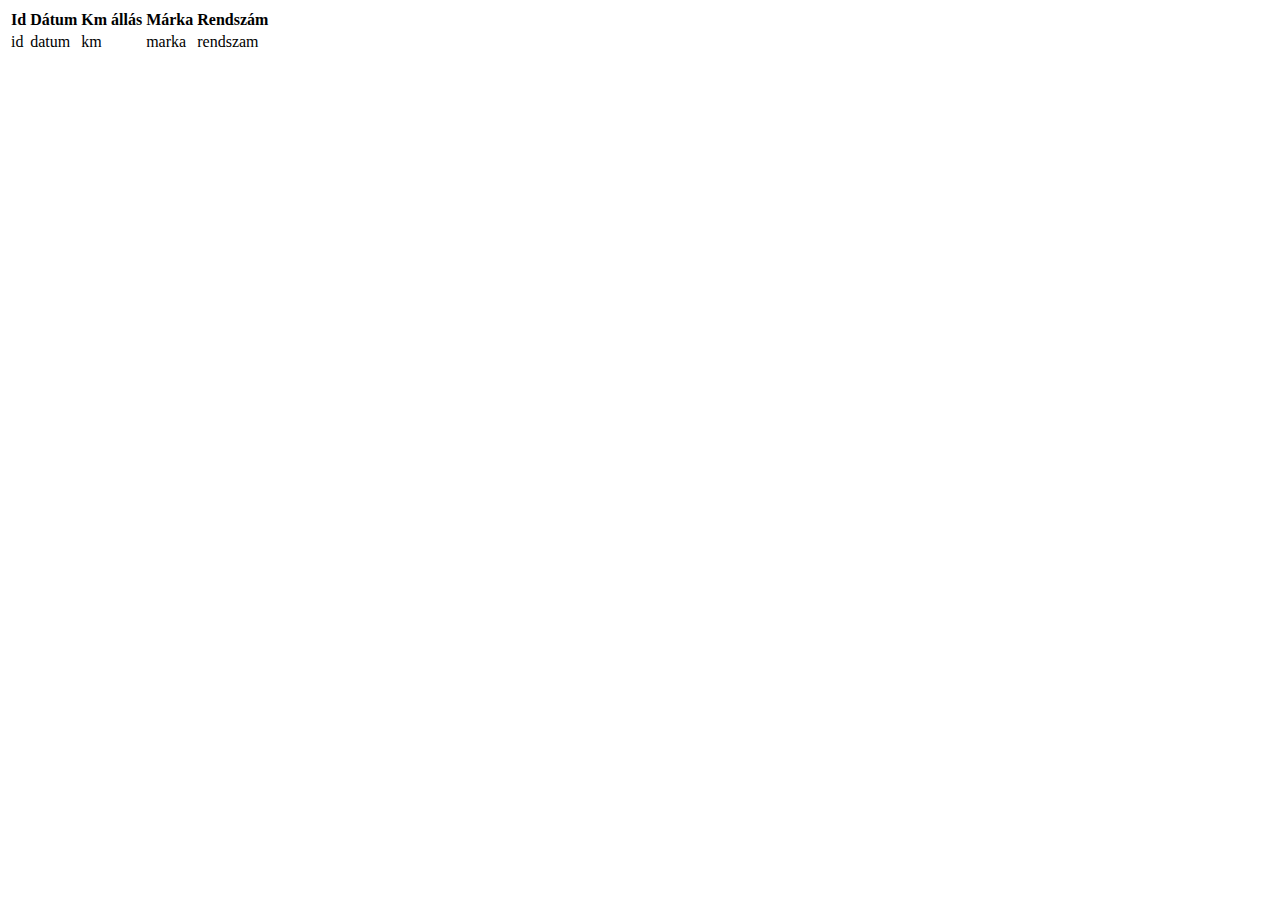
==== frontend/src/main/resources/templates/index.html @ 8ca73856 "Change frontend template." ====
<!DOCTYPE html>
<html lang="en" xmlns:th="http://www.thymeleaf.org">
<link th:href="@{/css/style.css}" rel="stylesheet" type="text/css"/>
<head>
    <meta charset="UTF-8">
    <title>AutóNyilvántartás</title>

</head>
<body>
<table class="table">
    <thead>
        <tr>
            <th>Id</th>
            <th>Dátum</th>
            <th>Km állás</th>
            <th>Márka</th>
            <th>Rendszám</th>
        </tr>
    </thead>
    <tbody>
        <tr>
            <td>id</td>
            <td>datum</td>
            <td>km</td>
            <td>marka</td>
            <td>rendszam</td>
        </tr>
    </tbody>
</table>
</body>
</html>
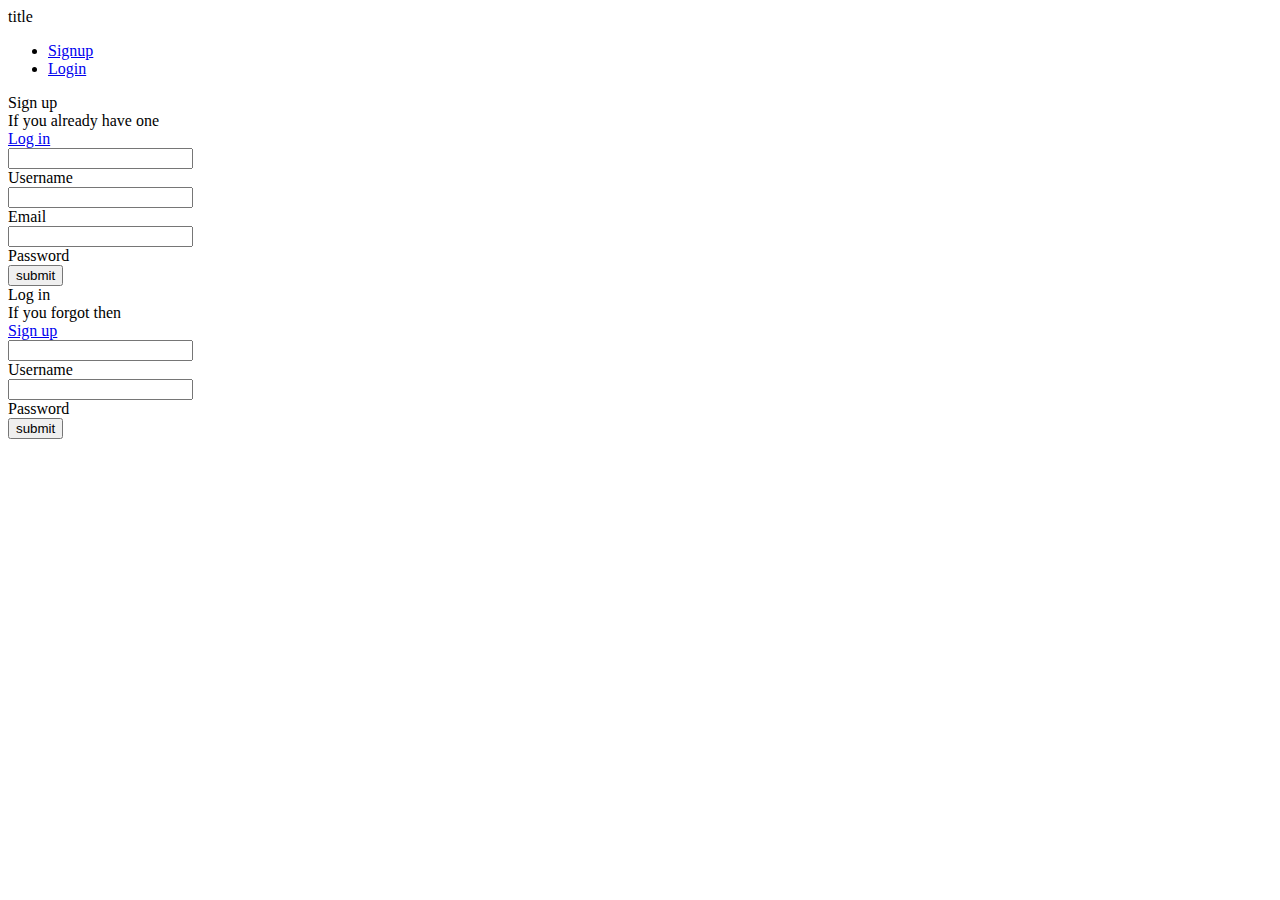
==== commit 566ab22b: "Frontend progress" ====
--- a/frontend/src/main/resources/templates/index.html
+++ b/frontend/src/main/resources/templates/index.html
@@ -2,30 +2,66 @@
 <html lang="en" xmlns:th="http://www.thymeleaf.org">
 <link th:href="@{/css/style.css}" rel="stylesheet" type="text/css"/>
 <head>
+    <link rel="shortcut icon" th:href="@{/img/logo.ico}" type="image/x-icon">
     <meta charset="UTF-8">
-    <title>AutóNyilvántartás</title>
-
+    <title th:text="${title}">title</title>
+    <script th:src="@{/js/functions.js}"></script>
 </head>
 <body>
-<table class="table">
-    <thead>
-        <tr>
-            <th>Id</th>
-            <th>Dátum</th>
-            <th>Km állás</th>
-            <th>Márka</th>
-            <th>Rendszám</th>
-        </tr>
-    </thead>
-    <tbody>
-        <tr>
-            <td>id</td>
-            <td>datum</td>
-            <td>km</td>
-            <td>marka</td>
-            <td>rendszam</td>
-        </tr>
-    </tbody>
-</table>
+    <header>
+        <nav class="nav">
+            <div class="nav__title" th:text="${title}">title</div>
+            <ul class="nav__list">
+                <li class="nav__item"><a href="javascript:sign()">Signup</a></li>
+                <li class="nav__item"><a href="javascript:log()">Login</a></li>
+            </ul>
+        </nav>
+    </header>
+    <main class="main">
+        <div class="form" id="signup">
+            <form action="" method="post">
+                <div class="title">Sign up</div>
+                <div class="subtitle">If you already have one</div>
+                <div class="subtitle"><a href="javascript:log()">Log in</a></div>
+                <div class="input-container ic1">
+                    <input id="username-reg" class="input" type="text" placeholder=" " />
+                    <div class="cut"></div>
+                    <label for="username-reg" class="placeholder">Username</label>
+                </div>
+                <div class="input-container ic2">
+                    <input id="email" class="input" type="email" placeholder=" " />
+                    <div class="cut cut-short"></div>
+                    <label for="email" class="placeholder">Email</label>
+                </div>
+                <div class="input-container ic2">
+                    <input id="password" class="input" type="text" placeholder=" " />
+                    <div class="cut"></div>
+                    <label for="password" class="placeholder">Password</label>
+                </div>
+                <input type="submit" class="submit" value="submit" id="submit-reg">
+            </form>
+        </div>
+        <div class="form" id="login">
+            <form action="" method="get">
+                <div class="title">Log in</div>
+                <div class="subtitle">If you forgot then</div>
+                <div class="subtitle"><a href="javascript:sign()">Sign up</a></div>
+                <div class="input-container ic1">
+                    <input id="username-log" class="input" type="text" placeholder=" " />
+                    <div class="cut"></div>
+                    <label for="username-log" class="placeholder">Username</label>
+                </div>
+                <div class="input-container ic2">
+                    <input id="password-log" class="input" type="text" placeholder=" " />
+                    <div class="cut"></div>
+                    <label for="password-log" class="placeholder">Password</label>
+                </div>
+                <input type="submit" class="submit" value="submit" id="submit-log">
+            </form>
+        </div>
+
+    </main>
+    <footer>
+    </footer>
 </body>
 </html>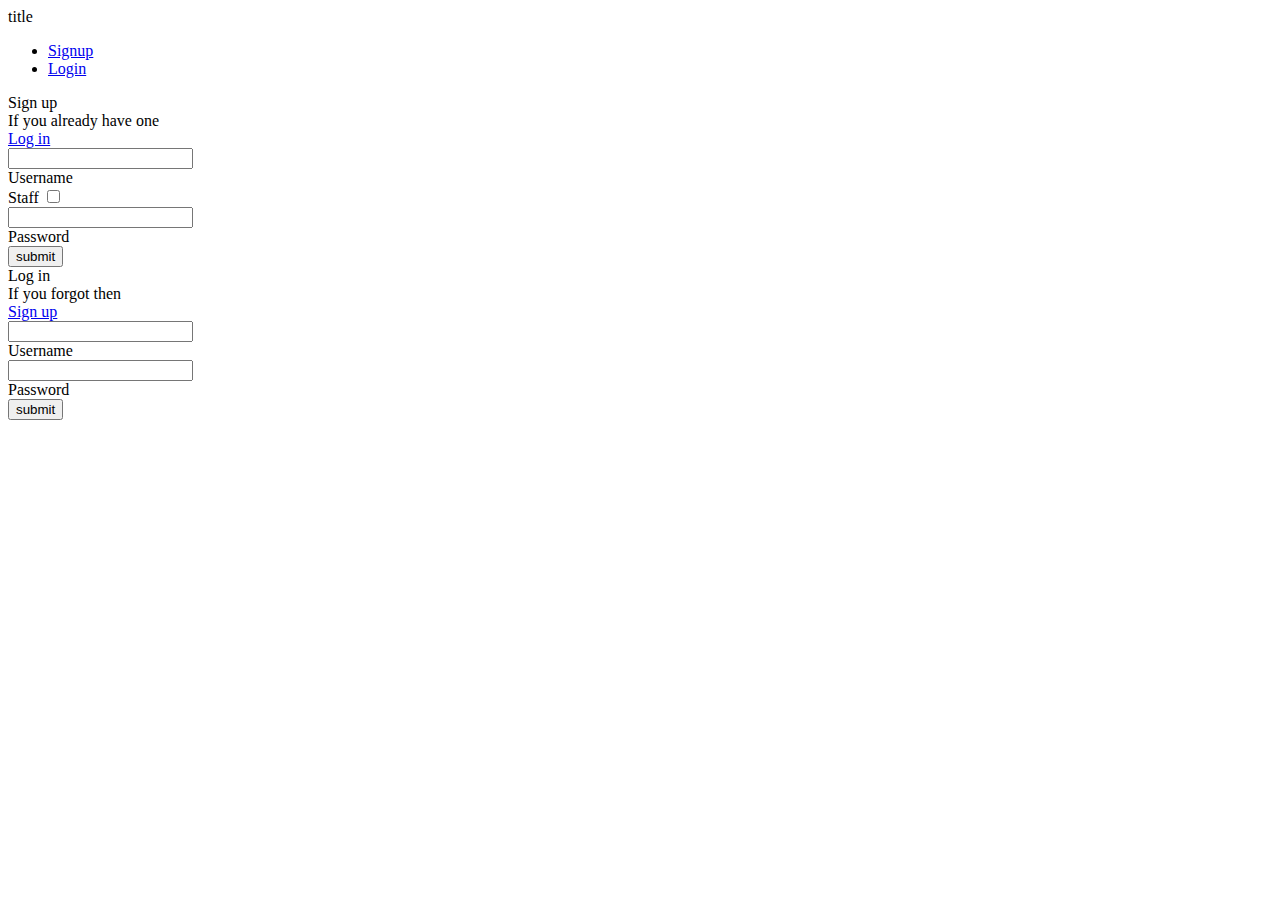
==== commit ccac9ff3: "Update current progress (Barna + János)" ====
--- a/frontend/src/main/resources/templates/index.html
+++ b/frontend/src/main/resources/templates/index.html
@@ -19,22 +19,22 @@
     </header>
     <main class="main">
         <div class="form" id="signup">
-            <form action="" method="post">
+            <form method="post" th:action="@{/register}" th:object="${user}">
                 <div class="title">Sign up</div>
                 <div class="subtitle">If you already have one</div>
                 <div class="subtitle"><a href="javascript:log()">Log in</a></div>
                 <div class="input-container ic1">
-                    <input id="username-reg" class="input" type="text" placeholder=" " />
+                    <input id="username-reg" class="input" type="text" placeholder=" " th:field="*{name}" />
                     <div class="cut"></div>
                     <label for="username-reg" class="placeholder">Username</label>
                 </div>
-                <div class="input-container ic2">
-                    <input id="email" class="input" type="email" placeholder=" " />
-                    <div class="cut cut-short"></div>
-                    <label for="email" class="placeholder">Email</label>
+                <div class="input-container ic2" style="display: inline-block">
+                    <label for="staff" class="staff">Staff</label>
+                    <input id="staff" class="staff" type="checkbox" placeholder=" " th:field="*{isStaff}" />
+
                 </div>
                 <div class="input-container ic2">
-                    <input id="password" class="input" type="text" placeholder=" " />
+                    <input id="password" class="input" type="password" placeholder=" " th:field="*{password}"/>
                     <div class="cut"></div>
                     <label for="password" class="placeholder">Password</label>
                 </div>
@@ -42,17 +42,17 @@
             </form>
         </div>
         <div class="form" id="login">
-            <form action="" method="get">
+            <form method="post" th:action="@{/login}" th:object="${user}">
                 <div class="title">Log in</div>
                 <div class="subtitle">If you forgot then</div>
                 <div class="subtitle"><a href="javascript:sign()">Sign up</a></div>
                 <div class="input-container ic1">
-                    <input id="username-log" class="input" type="text" placeholder=" " />
+                    <input id="username-log" class="input" type="text" placeholder=" " th:field="*{name}" />
                     <div class="cut"></div>
                     <label for="username-log" class="placeholder">Username</label>
                 </div>
                 <div class="input-container ic2">
-                    <input id="password-log" class="input" type="text" placeholder=" " />
+                    <input id="password-log" class="input" type="password" placeholder=" " th:field="*{password}" />
                     <div class="cut"></div>
                     <label for="password-log" class="placeholder">Password</label>
                 </div>
